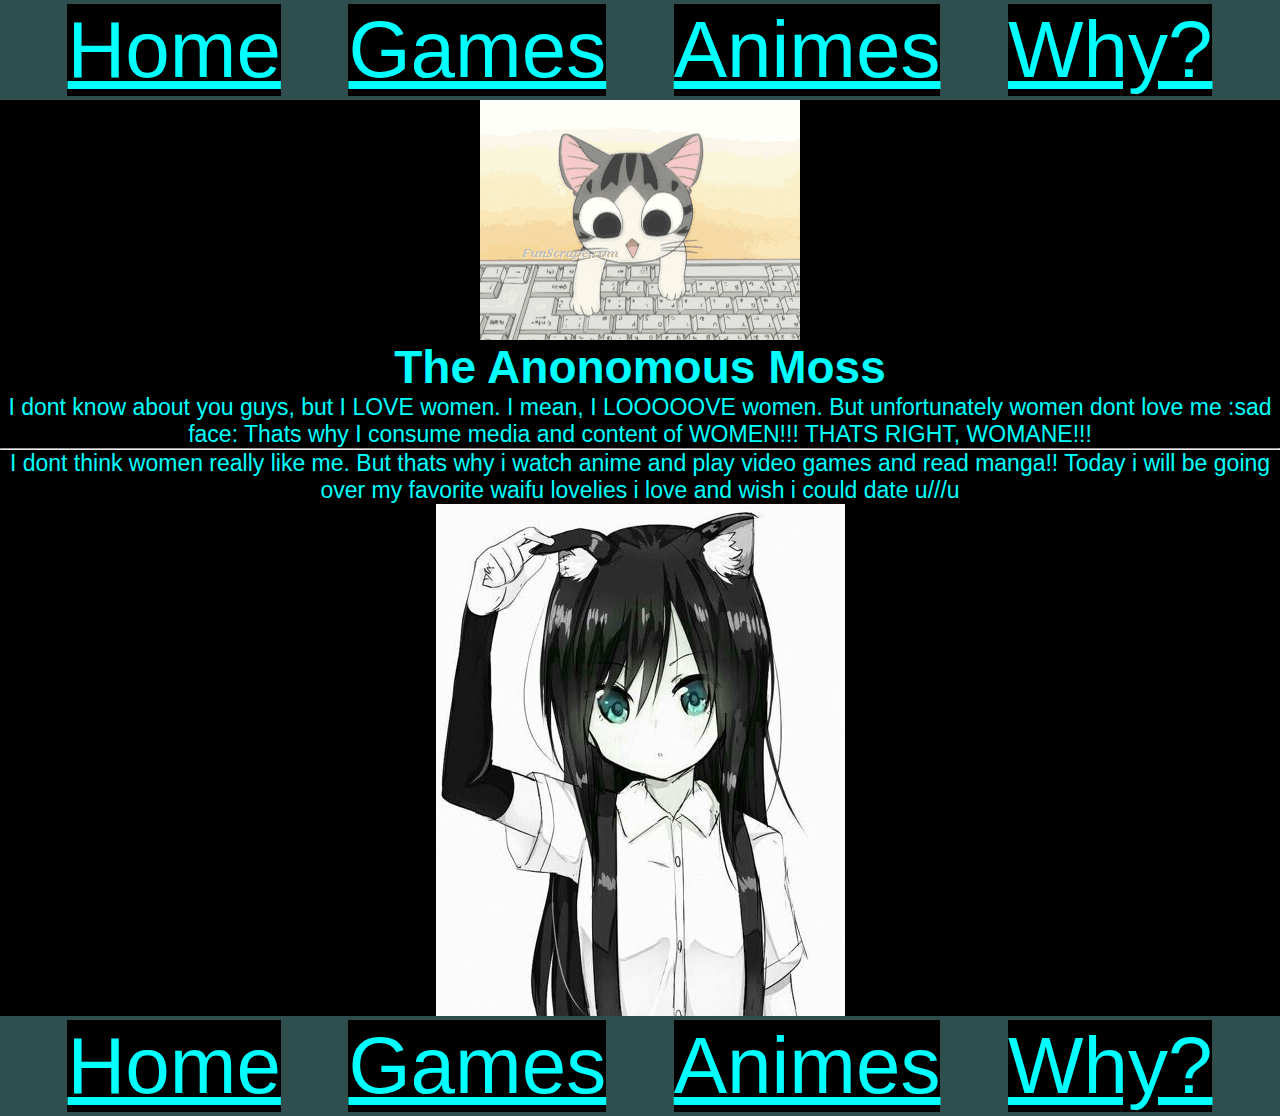
==== index.html @ 15d68fb1 "main" ====
<!DOCTYPE html>
<html lang="en">
<head>
    <meta charset="UTF-8">
    <meta http-equiv="X-UA-Compatible" content="IE=edge">
    <meta name="viewport" content="width=device-width, initial-scale=1.0">
    <title>Waifu list</title>
    <link rel="stylesheet" href="style.css" />
</head>

<nav>
    
    <a href="index.html">Home</a>
    <a href="gamelist.html">Games</a>
    <a href="animes.html">Animes</a>
    <a href="about.html">Why?</a>
  </nav> 

<body>

    <logo>  
        <img src="images/giphy.gif" alt="cute-gif" />
    </logo>
    <h1>The Anonomous Moss</h1>
    <p>I dont know about you guys, but I LOVE women. I mean, I LOOOOOVE women. But unfortunately women dont love me :sad face: Thats why I consume media and content of WOMEN!!! THATS RIGHT, WOMANE!!! </p>
    <hr>

    <p>I dont think women really like me. But thats why i watch anime and play video games and read manga!! Today i will be going over my favorite waifu lovelies i love and wish i could date u///u</p>

    <logo>  
        <img src="images/catears.jpg" alt="cute-gif" />
    </logo>


</body>

<nav>
    
    <a href="index.html">Home</a>
    <a href="gamelist.html">Games</a>
    <a href="animes.html">Animes</a>
    <a href="about.html">Why?</a>
  </nav> 
</html>
---- style.css ----
* {
    background-color: black;
    color: aqua;
    box-sizing: border-box;
    margin: 0;
    padding: 0;
    font-family: 'Trebuchet MS', 'Lucida Sans Unicode', 'Lucida Grande', 'Lucida Sans', Arial, sans-serif;
}

body {
    font-size: 23px;
}

logo {
    display: flex;
    justify-content: center;
}

nav {
    height: 100px;
    background-color: darkslategray;
    display: flex;
    border: 2px;
    justify-content: space-evenly;
    align-items: center;
    font-size: 80px;
}

p {
    text-align: center;
}

h1 {
    text-align: center;
}

.komi {
    text-align: left;
}

b {
    text-align: center;
}

.marginleft2 {
    margin-right: 200px;

}
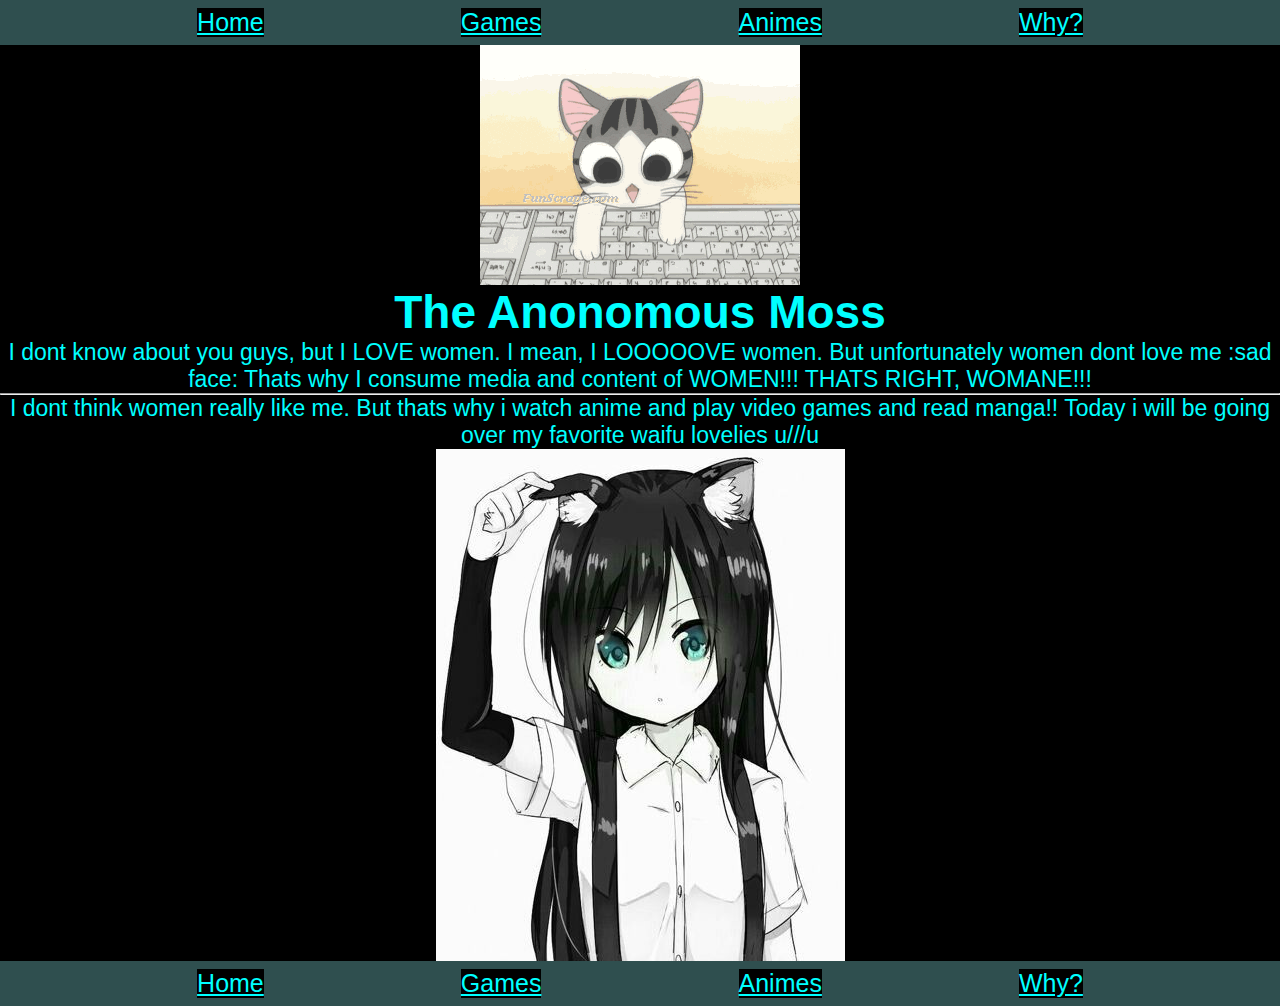
==== commit 3c88da0a: "update-1" ====
--- a/index.html
+++ b/index.html
@@ -25,7 +25,7 @@
     <p>I dont know about you guys, but I LOVE women. I mean, I LOOOOOVE women. But unfortunately women dont love me :sad face: Thats why I consume media and content of WOMEN!!! THATS RIGHT, WOMANE!!! </p>
     <hr>
 
-    <p>I dont think women really like me. But thats why i watch anime and play video games and read manga!! Today i will be going over my favorite waifu lovelies i love and wish i could date u///u</p>
+    <p>I dont think women really like me. But thats why i watch anime and play video games and read manga!! Today i will be going over my favorite waifu lovelies u///u</p>
 
     <logo>  
         <img src="images/catears.jpg" alt="cute-gif" />
--- a/style.css
+++ b/style.css
@@ -17,13 +17,13 @@
 }
 
 nav {
-    height: 100px;
+    height: 5vh;
     background-color: darkslategray;
     display: flex;
     border: 2px;
     justify-content: space-evenly;
     align-items: center;
-    font-size: 80px;
+    font-size: 25px;
 }
 
 p {
